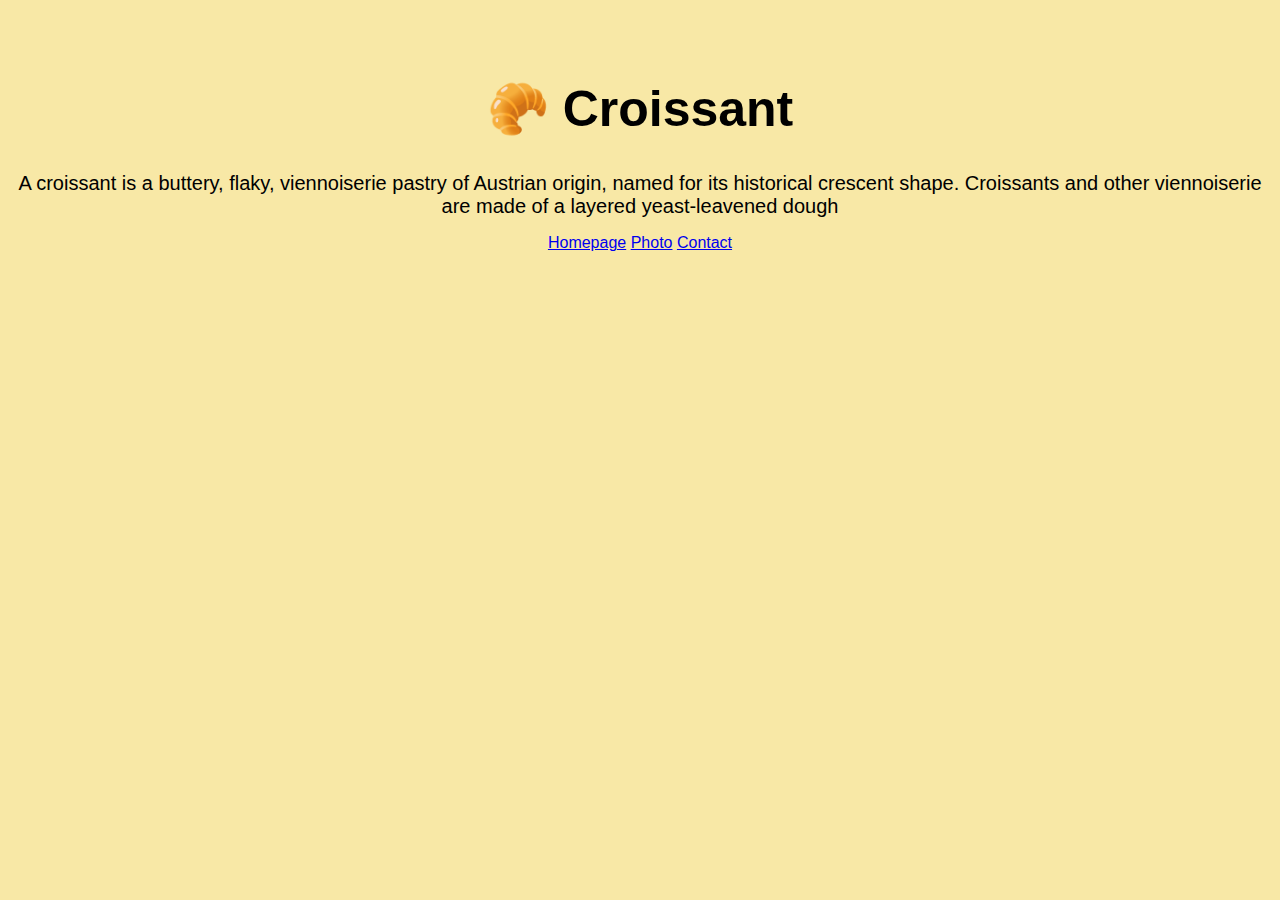
==== index.html @ e0c01921 "Created basic HTML and CSS" ====
<!DOCTYPE html>
<html lang="en">

<head>
    <meta charset="UTF-8">
    <meta name="viewport" content="width=device-width, initial-scale=1.0">
    <title>Best Croissant in Paris</title>
    <link rel="stylesheet" href="src/styles.css">
</head>

<body>
    <h1>🥐 Croissant</h1>
    <h2>A croissant is a buttery, flaky, viennoiserie pastry of Austrian origin, named for its historical crescent
        shape. Croissants and other viennoiserie are made of a layered yeast-leavened dough</h2>

    <a href="index.html">Homepage</a>
    <a href="photo.html">Photo</a>
    <a href="contact.html">Contact</a>
</body>

</html>
---- src/styles.css ----
body {
  background-color: #f8e8a6;
  font-family: Arial, Helvetica, sans-serif;
  text-align: center;
}

h1 {
  font-size: 50px;
  margin-top: 80px;
}

h2 {
  font-size: 20px;
  font-weight: 500;
}
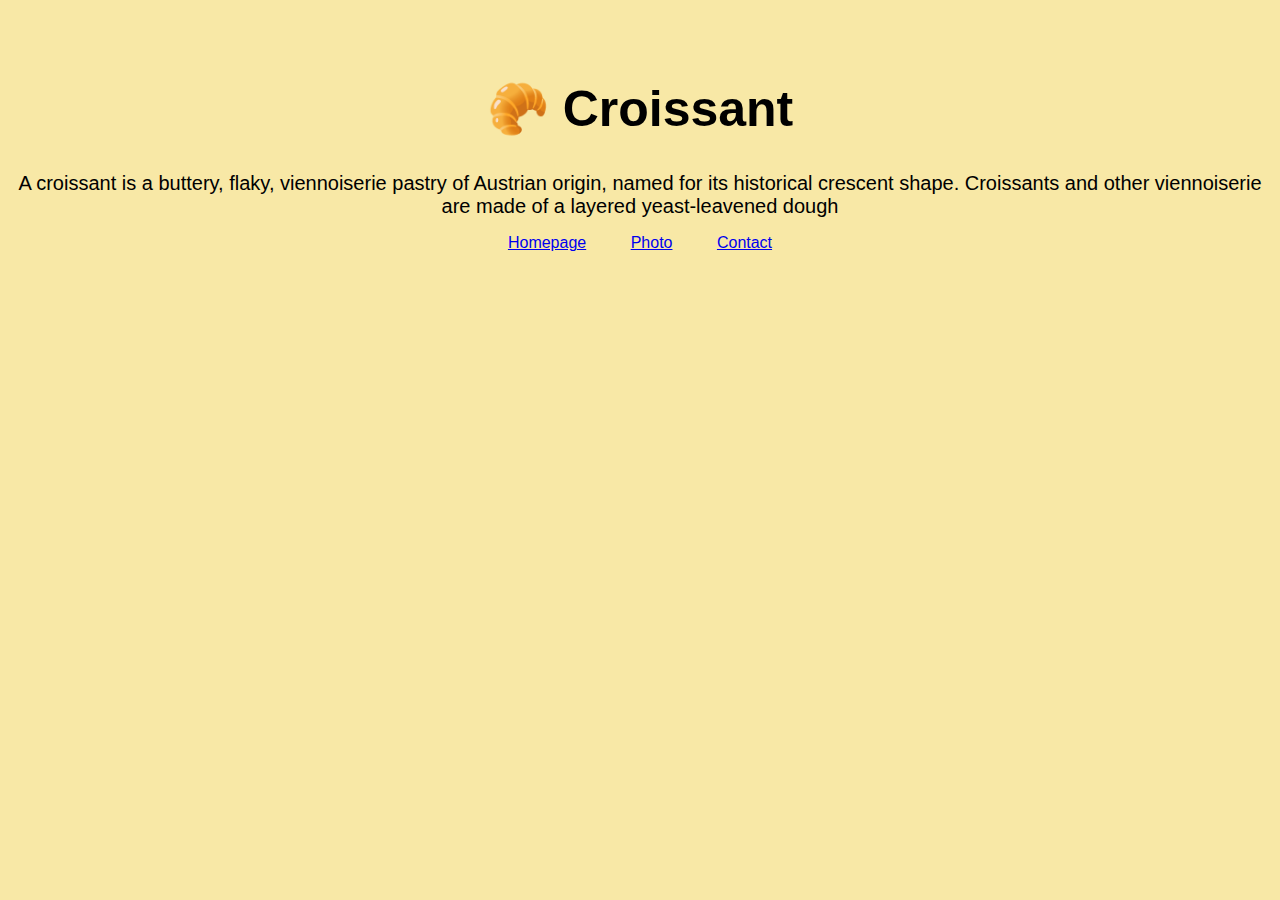
==== commit 07ca08fa: "Updated nav link styling" ====
--- a/index.html
+++ b/index.html
@@ -13,9 +13,9 @@
     <h2>A croissant is a buttery, flaky, viennoiserie pastry of Austrian origin, named for its historical crescent
         shape. Croissants and other viennoiserie are made of a layered yeast-leavened dough</h2>
 
-    <a href="index.html">Homepage</a>
-    <a href="photo.html">Photo</a>
-    <a href="contact.html">Contact</a>
+    <a href="index.html" class="nav-links">Homepage</a>
+    <a href="photo.html" class="nav-links">Photo</a>
+    <a href="contact.html" class="nav-links">Contact</a>
 </body>
 
 </html>--- a/src/styles.css
+++ b/src/styles.css
@@ -13,3 +13,12 @@
   font-size: 20px;
   font-weight: 500;
 }
+
+a:visited {
+  color: green;
+  text-decoration: none;
+}
+
+.nav-links {
+  padding: 20px;
+}
